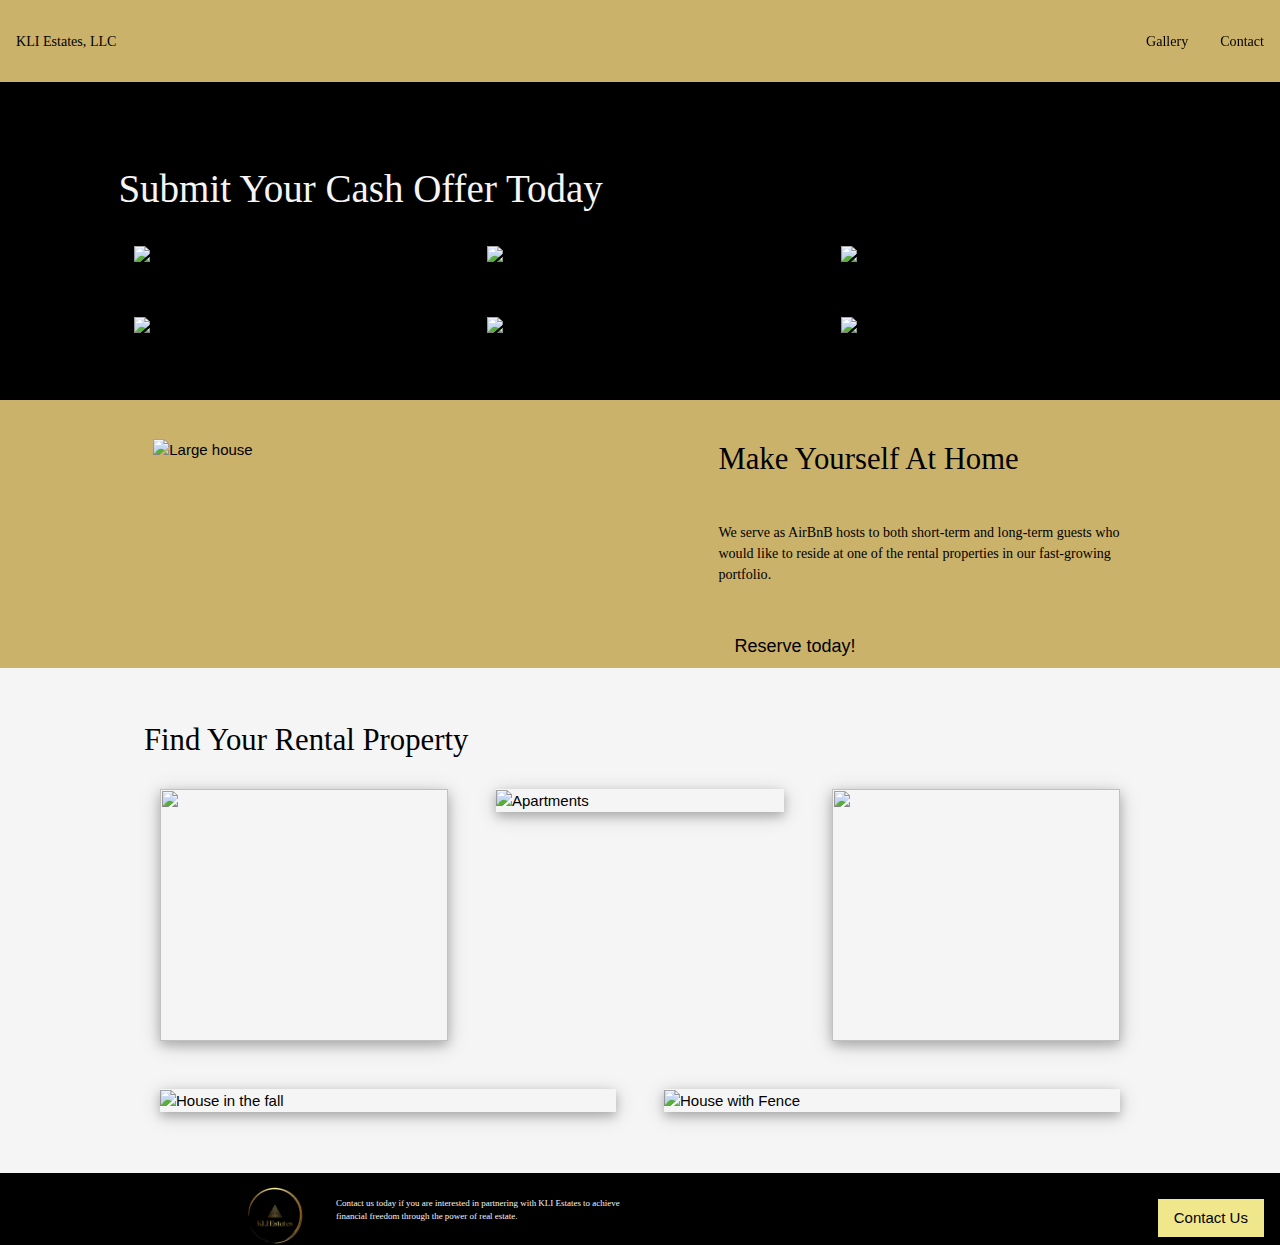
==== gallery.html @ ab4d7c13 "completed gallery page other than slideshow and links." ====
<!DOCTYPE html>
<html lang="en">
    <head>
        <meta charset="utf-8">
        <meta name="viewport" content="width=device-width">
        <title>Real Estate Journey | KLI Estates LLC</title>
        <meta http-dequiv="content-language" content="en">
        <meta name=" keywords" content="charlotte real estate, real estate investment, property management real estate devolpment, expierenced real estate investors, KLI Estates LLC, Charlotte, North Caroliona">
        <meta name="description" property="og:description" content="meta" name="description" property="og:description" content="Make your money work harder with KLI Estates, LLC - experienced real estate investors in Charlotte, NC. Expert advice, property management, and real estate development services.">
        <link rel="stylesheet" href="https://www.w3schools.com/w3css/4/w3.css">
        <link rel="stylesheet" href="assets/style.css">
    </head>
 
    <body>
        <header>
            <div class="w3-top">
                <div id="navBackground" class="w3-bar w3-xxlarge">
                    <a href="" class="w3-bar-item w3-button"> KLI Estates, LLC</a>
                    <a href="" class="w3-bar-item w3-button w3-right" style="font-weight: 100;">Contact</a>
                    <a href="" class="w3-bar-item w3-button w3-right" style="font-weight: 100;">Gallery</a>
                </div>
            </div>
        </header>

        <section>
            <div class="w3-display-container" id="imgGalleryBackground">
                <div class="w3-container">
                    <h2>Submit Your Cash Offer Today</h2>
                </div>
                <div class="w3-row-padding">
                    <div class="w3-third">
                        <div class="w3-card-4 w3-margin">
                            <img src="./assets/img/gallery1.jpeg" alt="Fancy Kitchen" id="galleryImg">
                        </div>
                    </div> 
                    <div class="w3-third">
                        <div class="w3-card-4 w3-margin">
                            <img src="./assets/img/gallery2.jpeg" alt="Swimming Pool" id="galleryImg">
                        </div>
                    </div>
                    <div class="w3-third">
                        <div class="w3-card-4 w3-margin">
                            <img src="./assets/img/gallery3.jpeg" alt="House at sunset" id="galleryImg">
                        </div>
                    </div>
                </div>
                <div class="w3-row-padding w3-margin-top">
                    <div class="w3-third">
                        <div class="w3-card-4 w3-margin">
                            <img src="./assets/img/gallery4.jpeg" alt="Sky view of courtyard" id="galleryImg">
                        </div>
                    </div>
                    <div class="w3-third">
                        <div class="w3-card-4 w3-margin">
                            <img src="./assets/img/house.jpeg" alt="Fancy Kitchen" id="galleryImg">
                        </div>
                    </div>
                    <div class="w3-third">
                        <div class="w3-card-4 w3-margin">
                            <img src="./assets/img/ForSaleHouse.jpg" alt="Fancy Bathroom" id="galleryImg">
                        </div>
                    </div>
                </div>
            </div>
        </section>

        <section>
            <div class="w3-container w3-row" id="galleryBackground">
                <div class="w3-col" style="width: 55%">
                    <img id="galleryLargeHouse" src="./assets/img/largeHouse.jpeg" alt="Large house" style="width: 90%">
                </div>
                <div id="galleryAtHome" class="w3-container w3-col" style="width: 45%;">
                    <h3>Make Yourself At Home</h3>
                    <p id="galleryLargeHouseTxt">
                        We serve as AirBnB hosts to both short-term and long-term guests who would like to reside 
                        at one of the rental properties in our fast-growing portfolio.
                    </p>
                    <button class="w3-btn" style="font-size: larger;">
                        Reserve today!
                    </button>
                </div>
            </div>
        </section>

        <section>
            <div class="w3-display-container" id="galleryRentalProperty">
                <div class="w3-container">
                    <h4>Find Your Rental Property</h4>
                </div>
                <div class="w3-row-padding">
                    <div class="w3-third">
                        <div class="w3-card-4 w3-margin">
                            <img src="./assets/img/modernApartments.jpeg" alt="" id="galleryImg">
                        </div>
                    </div>
                    <div class="w3-third">
                        <div class="w3-card-4 w3-margin">
                            <img src="./assets/img/aparrments.jpeg" alt="Apartments" id="galleryImg">
                        </div>
                    </div>
                    <div class="w3-third">
                        <div class="w3-card-4 w3-margin">
                            <img src="./assets/img/interior.jpeg" alt="" id="galleryImg">
                        </div>
                    </div>
                </div>
                <div class="w3-row-padding w3-margin-top">
                    <div class="w3-half">
                        <div class="w3-card-4 w3-margin">
                            <img src="./assets/img/houseLeaves.jpeg" alt="House in the fall" id="galleryImg">
                        </div>
                    </div>
                    <div class="w3-half">
                        <div class="w3-card-4 w3-margin">
                            <img src="./assets/img/houseFence.jpeg" alt="House with Fence" id="galleryImg" >
                        </div>
                    </div>
                </div>
            </div>
        </section>

        <footer class="w3-row" id="galleryFooter" >
            <div class="w3-container w3-quarter">
                <img src="./assets/img/kliLogo.png" alt="Company Logo" style="width: 20%; padding-top: 1.0vw;" class="w3-right">
            </div>
            <div class="w3-container w3-quarter">
                <p id="galleryFooterTxt">Contact us today if you are interested in partnering with KLI Estates to achieve financial freedom through
                    the power of real estate.
                </p>
            </div>
            <div id="footerButton" class="w3-container w3-half">
                <button class=" w3-button w3-khaki w3-right">Contact Us</button>
            </div>
        </footer>
        
    </body>
---- assets/style.css ----
html{
    font-family: Georgia, 'Times New Roman', Times, serif;
}

h1{
    font-size: 4.2em;
    text-align: center;
    font-weight: 700;
    color: white;
    font-family: Rufina, serif;
}

h2{
    color: whitesmoke;
    font-size: 2.6em;
    font-weight: 500;
    font-family: Georgia, 'Times New Roman', Times, serif;
}

h3{
    color: black;
    font-size: 2.4vw;
    font-weight: 500;
    font-family: Georgia, 'Times New Roman', Times, serif;
}

h4{
    color: black;
    font-size: 2.4vw;
    font-weight: 500;
    font-family: Georgia, 'Times New Roman', Times, serif;
}

a{
    font-family: Georgia, 'Times New Roman', Times, serif;
    font-size: 1.1vw;
}
p{
    font-family: Georgia, 'Times New Roman', Times, serif;
    font-size: 1.0vw;
}


#navBackground{
    background-color: rgb(203, 178, 106);
    padding-top: 2.5vh;
    padding-bottom: 2.5vh;
    box-shadow: 5px 0 5px black;
}

#galleryImg{
    width: 100%;
    height: 28vh;
    object-fit: fill;
}

#imgGalleryBackground{
    background-color: black;
    padding-top: 10em;
    padding-left: 8vw;
    padding-right: 8vw;
    padding-bottom: 5vh;
}

#galleryLargeHouse{
    padding-left: 20%;
    padding-top: 3vw;
    padding-bottom: 3vw;
}

#galleryLargeHouseTxt{
    font-family: Georgia, 'Times New Roman', Times, serif;
    font-size: 1.1vw;
    padding-top: 2vw;
    padding-bottom: 2vw;
}

#galleryBackground{
    background-color: rgb(203, 178, 106);
}

#galleryAtHome{
    padding-top: 2vw;
    padding-right: 10%;
}

#galleryRentalProperty{
    background-color: whitesmoke;
    padding-top: 3vw;
    padding-left: 10vw;
    padding-right: 10vw;
    padding-bottom: 5vh;
}

#galleryFooter{
    background-color: black;
}

#galleryFooterTxt{
    color: whitesmoke;
    font-family: Georgia, 'Times New Roman', Times, serif;
    font-size: .7vw;
    padding-top: 5%;
}

#footerButton{
    padding-top: 2%;
}
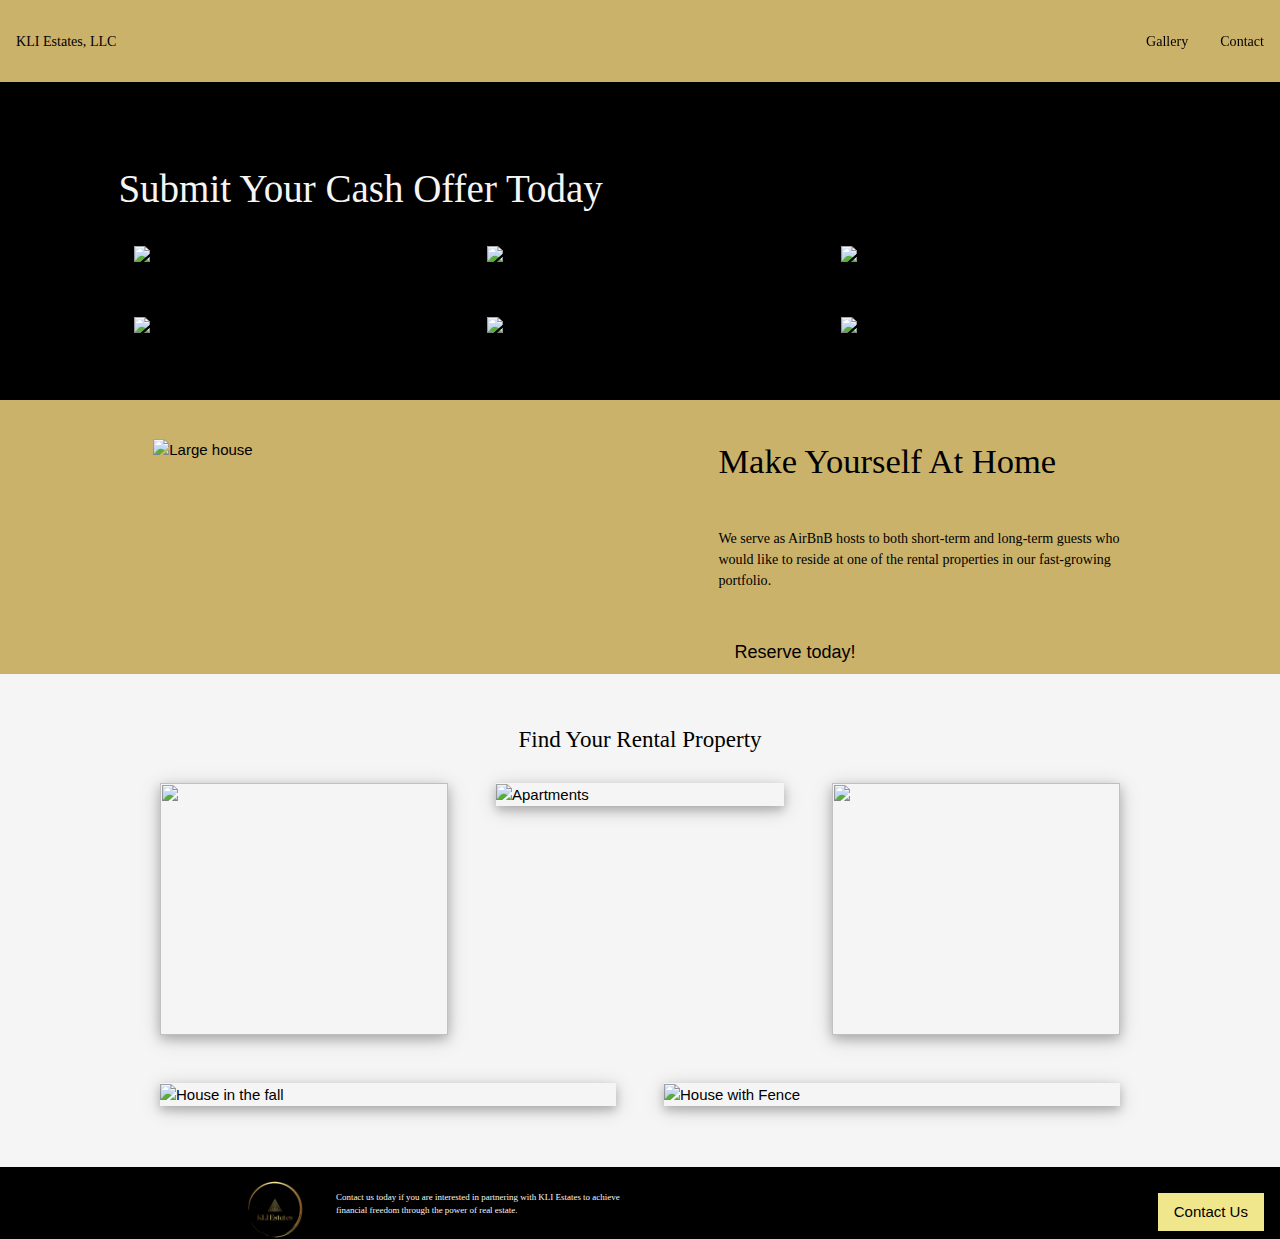
==== commit dca701f5: "finished styling main page" ====
--- a/gallery.html
+++ b/gallery.html
@@ -15,9 +15,9 @@
         <header>
             <div class="w3-top">
                 <div id="navBackground" class="w3-bar w3-xxlarge">
-                    <a href="" class="w3-bar-item w3-button"> KLI Estates, LLC</a>
-                    <a href="" class="w3-bar-item w3-button w3-right" style="font-weight: 100;">Contact</a>
-                    <a href="" class="w3-bar-item w3-button w3-right" style="font-weight: 100;">Gallery</a>
+                    <a href="./index.html" class="w3-bar-item w3-button"> KLI Estates, LLC</a>
+                    <a href="./contact.html" class="w3-bar-item w3-button w3-right" style="font-weight: 100;">Contact</a>
+                    <a href="./gallery.html" class="w3-bar-item w3-button w3-right" style="font-weight: 100;">Gallery</a>
                 </div>
             </div>
         </header>
--- a/assets/style.css
+++ b/assets/style.css
@@ -3,11 +3,12 @@
 }
 
 h1{
-    font-size: 4.2em;
+    font-size: 4.2vw;
     text-align: center;
-    font-weight: 700;
+    font-weight: 500;
     color: white;
-    font-family: Rufina, serif;
+    font-family: Georgia, 'Times New Roman', Times, serif;
+    line-height: 1.1;
 }
 
 h2{
@@ -19,16 +20,17 @@
 
 h3{
     color: black;
-    font-size: 2.4vw;
+    font-size: 2.7vw;
     font-weight: 500;
     font-family: Georgia, 'Times New Roman', Times, serif;
 }
 
 h4{
     color: black;
-    font-size: 2.4vw;
-    font-weight: 500;
-    font-family: Georgia, 'Times New Roman', Times, serif;
+    font-size: 1.8vw;
+    font-weight: 500;
+    font-family: Georgia, 'Times New Roman', Times, serif;
+    text-align: center;
 }
 
 a{
@@ -36,6 +38,11 @@
     font-size: 1.1vw;
 }
 p{
+    font-family: Georgia, 'Times New Roman', Times, serif;
+    font-size: 1.0vw;
+}
+
+b{
     font-family: Georgia, 'Times New Roman', Times, serif;
     font-size: 1.0vw;
 }
@@ -105,4 +112,103 @@
 
 #footerButton{
     padding-top: 2%;
-}+}
+
+#mainPic{
+    background-color: black;
+    padding-top: 5vw;
+}
+
+#mainTitleP{
+    font-family: Georgia, 'Times New Roman', Times, serif;
+    font-size: 1.3vw;
+    color: whitesmoke;
+}
+
+#meetTeam{
+    padding-left: 13vw;
+    padding-top: 8vw;
+}
+
+#kenPhoto{
+    padding-top: 5vw;
+    padding-right: 2vw;
+}
+
+#featuredSection{
+    padding-left: 13vw;
+    padding-right: 11vw;
+}
+#featuredImg{
+    width: 100%;
+    height: 21vh;
+    object-fit: fill;
+    border-radius: 15px;
+}
+#quote{
+    background-color :rgb(203, 178, 106);
+    padding-left: 15vw;
+    padding-top: 2vw;
+    padding-right: 25vw;
+    padding-bottom: 2vw;
+}
+
+#quoteTxt{
+    font-family: Georgia, 'Times New Roman', Times, serif;
+    font-size: 1.9vw;
+    font-weight: 500;
+    color: black;
+}
+
+#iconMain{
+    width: 3vw;
+    height: 3vh;
+    object-fit: fill;
+}
+
+#ownerQuote{
+    background-color: black;
+    padding-top: 5vw;
+    padding-top: 3vw;
+}
+
+#ownerQuoteFont{
+    color: whitesmoke;
+    font-size: 2vw;
+    padding-left: 15vw;
+    padding-right: 15vw;
+}
+
+#ownerNameFont{
+    color: whitesmoke;
+    font-size: 1.5vw;
+    font-weight: 400;
+}
+
+#mapHome{
+    padding-left: 15vw;
+
+}
+
+#locationHome{
+    padding-left: 10vw;
+    padding-top: 4.0vw;
+}
+
+#locationMap{
+    padding-top: 5vw;
+    padding-bottom: 5vw;
+    background-color: rgb(203, 178, 106);;
+}
+
+#connectHome{
+    padding-left: 15vw;
+    padding-top: 5vw;
+    padding-right: 15vw;
+    padding-bottom: 5vw;
+}
+
+#connectWordHome{
+    padding-top: 4vw;
+    padding-right: 6vw;
+}
